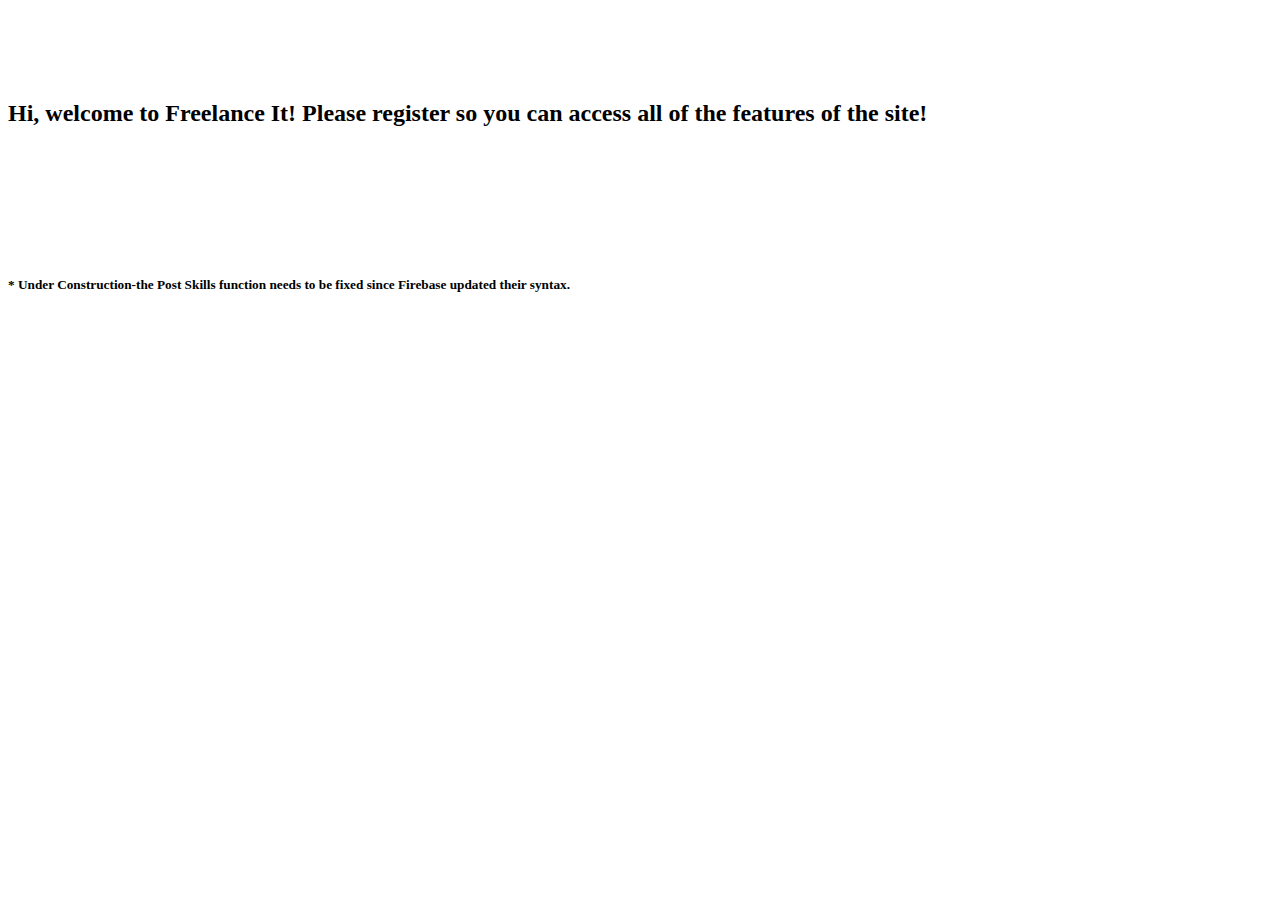
==== views/main.html @ 530e2b31 "Fixed main page and various font sizing issues" ====
<!DOCTYPE html>
<br><br><br><br>
<h2 class="title">Hi, welcome to Freelance It! Please register so you can access all of the features of the site!</h2>
<br><br><br><br><br><br>
<h5 class="title bottom">* Under Construction-the Post Skills function needs to be fixed since Firebase updated their syntax.</h5>
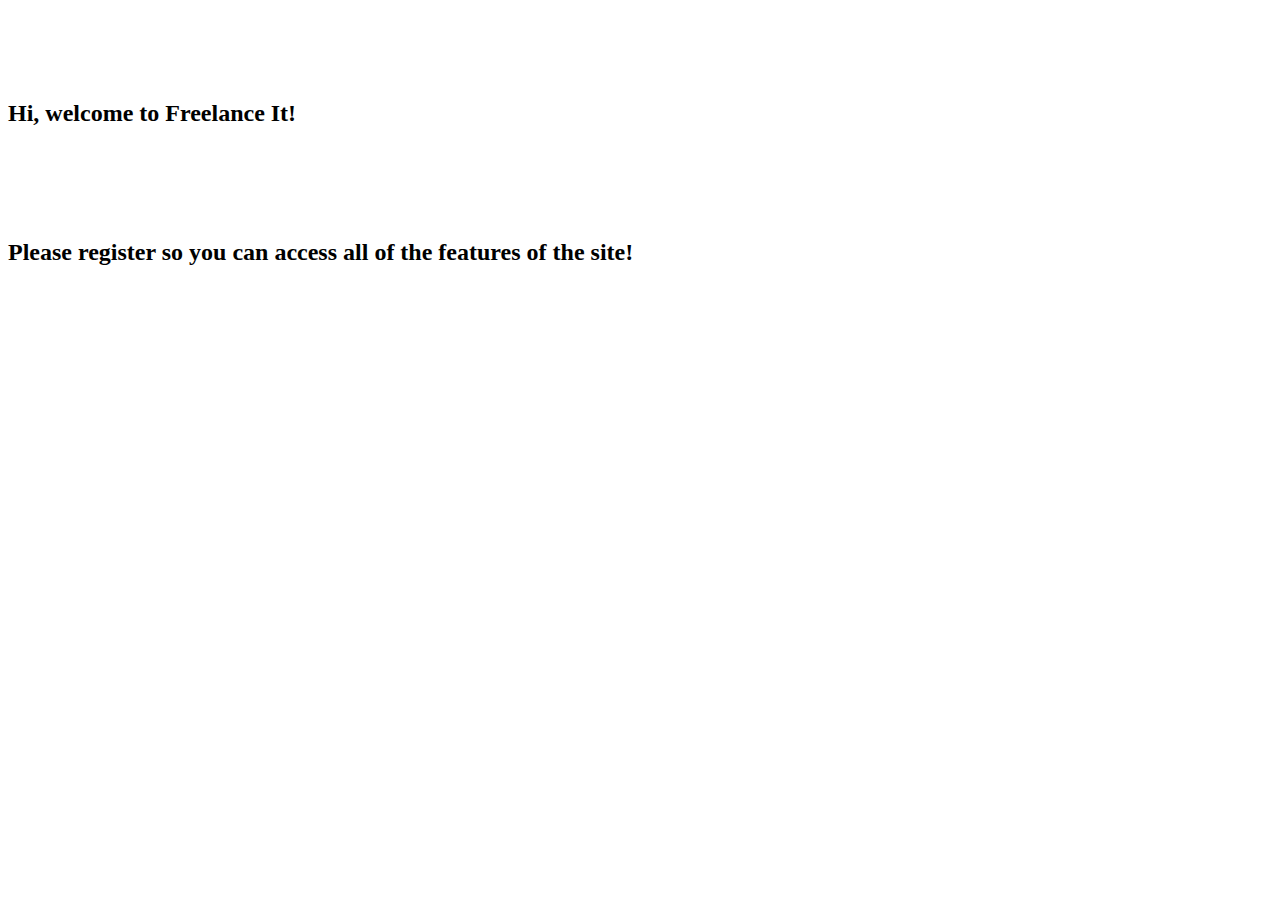
==== commit e28c661b: "Updated headers" ====
--- a/views/main.html
+++ b/views/main.html
@@ -1,5 +1,6 @@
 <!DOCTYPE html>
 <br><br><br><br>
-<h2 class="title">Hi, welcome to Freelance It! Please register so you can access all of the features of the site!</h2>
-<br><br><br><br><br><br>
-<h5 class="title bottom">* Under Construction-the Post Skills function needs to be fixed since Firebase updated their syntax.</h5>+<h2 class="title">Hi, welcome to Freelance It!</h2> 
+<br><br><br><br>
+<h2 class="title">Please register so you can access all of the features of the site!</h2>
+<br><br><br>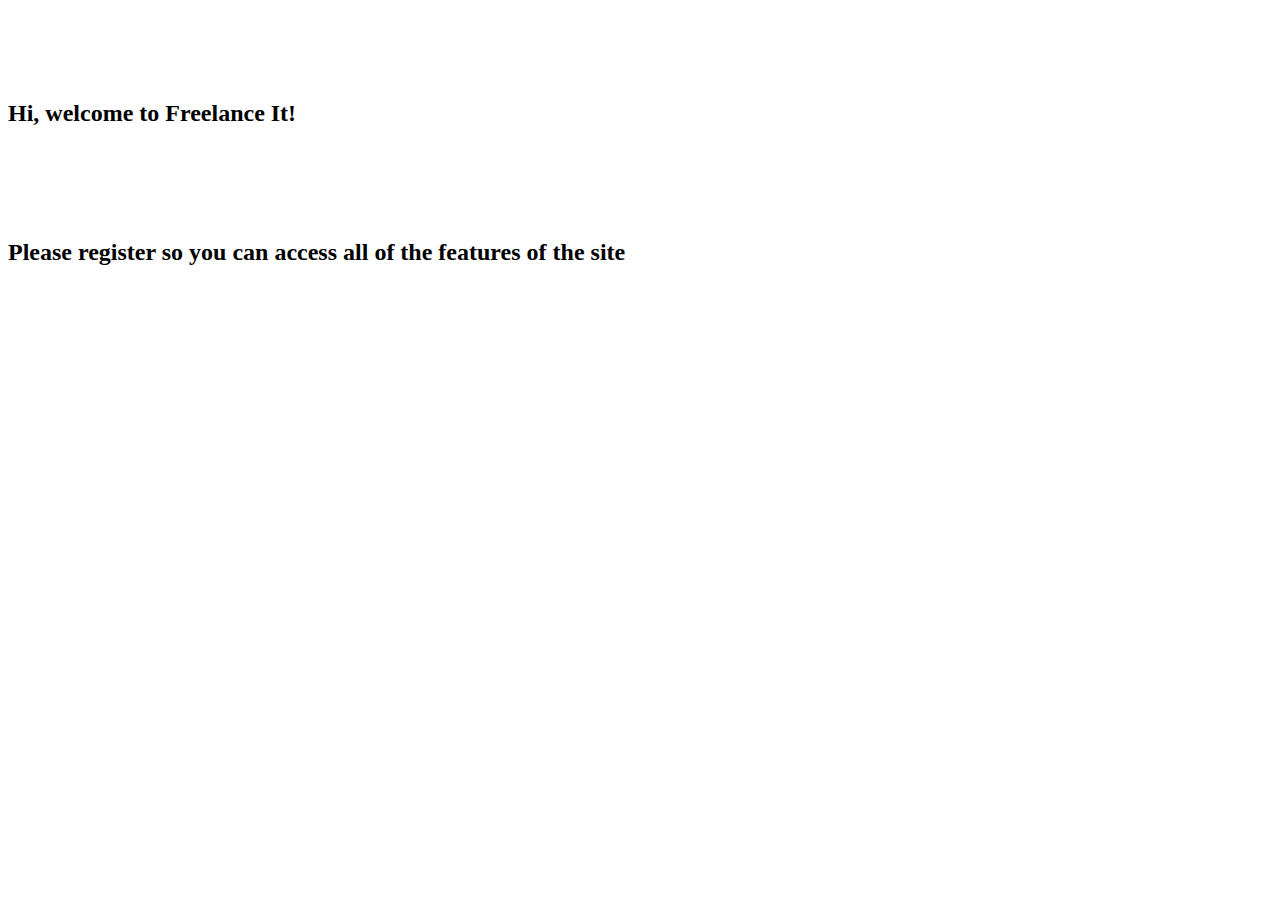
==== commit 1354acd3: "Styled main page" ====
--- a/views/main.html
+++ b/views/main.html
@@ -1,6 +1,8 @@
-<!DOCTYPE html>
-<br><br><br><br>
-<h2 class="title">Hi, welcome to Freelance It!</h2> 
-<br><br><br><br>
-<h2 class="title">Please register so you can access all of the features of the site!</h2>
-<br><br><br>+<!DOCTYPE html>
+<div class="container">
+	<br><br><br><br>
+	<h2 class="title">Hi, welcome to Freelance It!</h2> 
+	<br><br><br><br>
+	<h2 class="title">Please register so you can access all of the features of the site</h2>
+	<br><br><br>
+</div>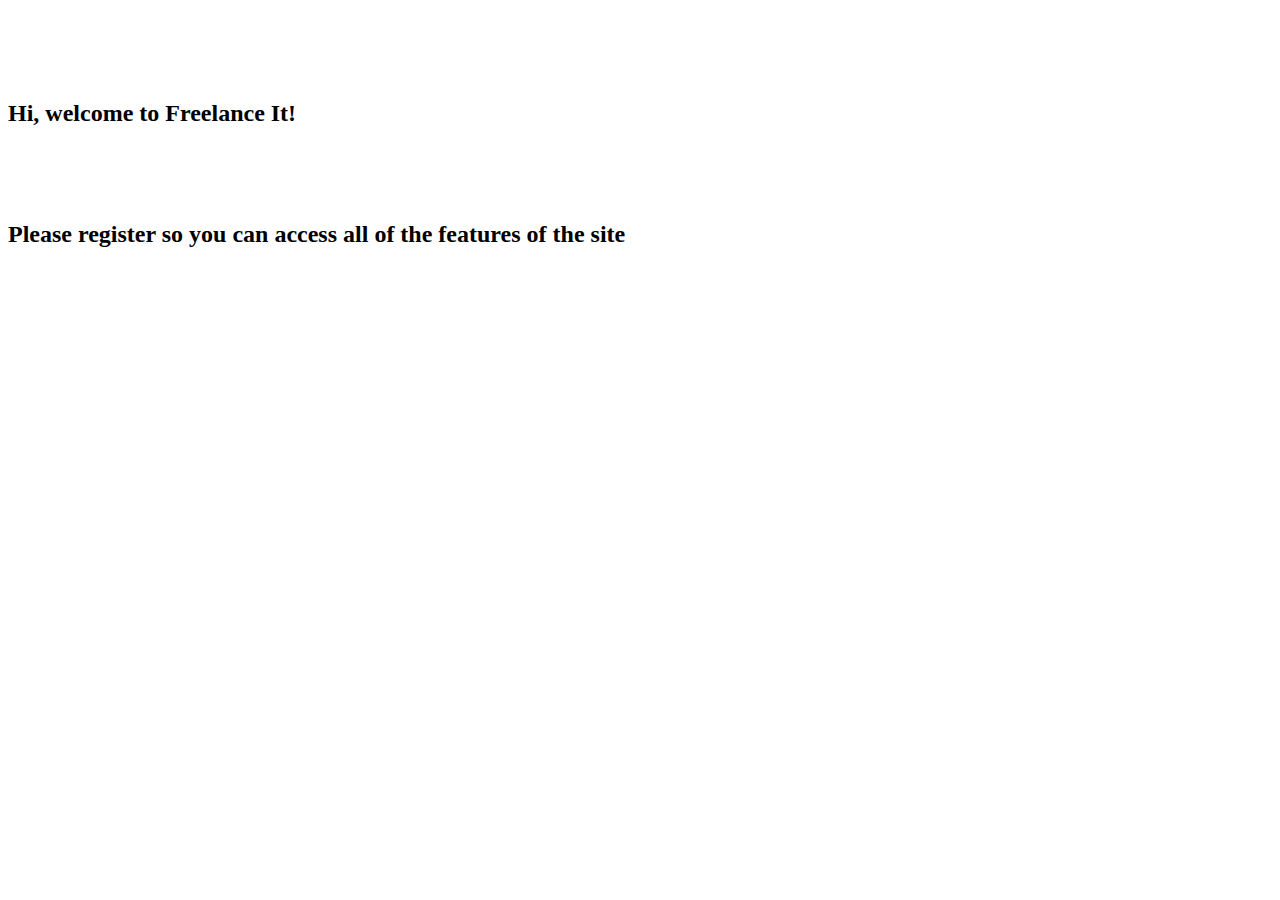
==== commit a96bee5d: "Updated views" ====
--- a/views/main.html
+++ b/views/main.html
@@ -2,7 +2,7 @@
 <div class="container">
 	<br><br><br><br>
 	<h2 class="title">Hi, welcome to Freelance It!</h2> 
-	<br><br><br><br>
+	<br><br><br>
 	<h2 class="title">Please register so you can access all of the features of the site</h2>
-	<br><br><br>
+	<br><br><br><br><br><br>
 </div>